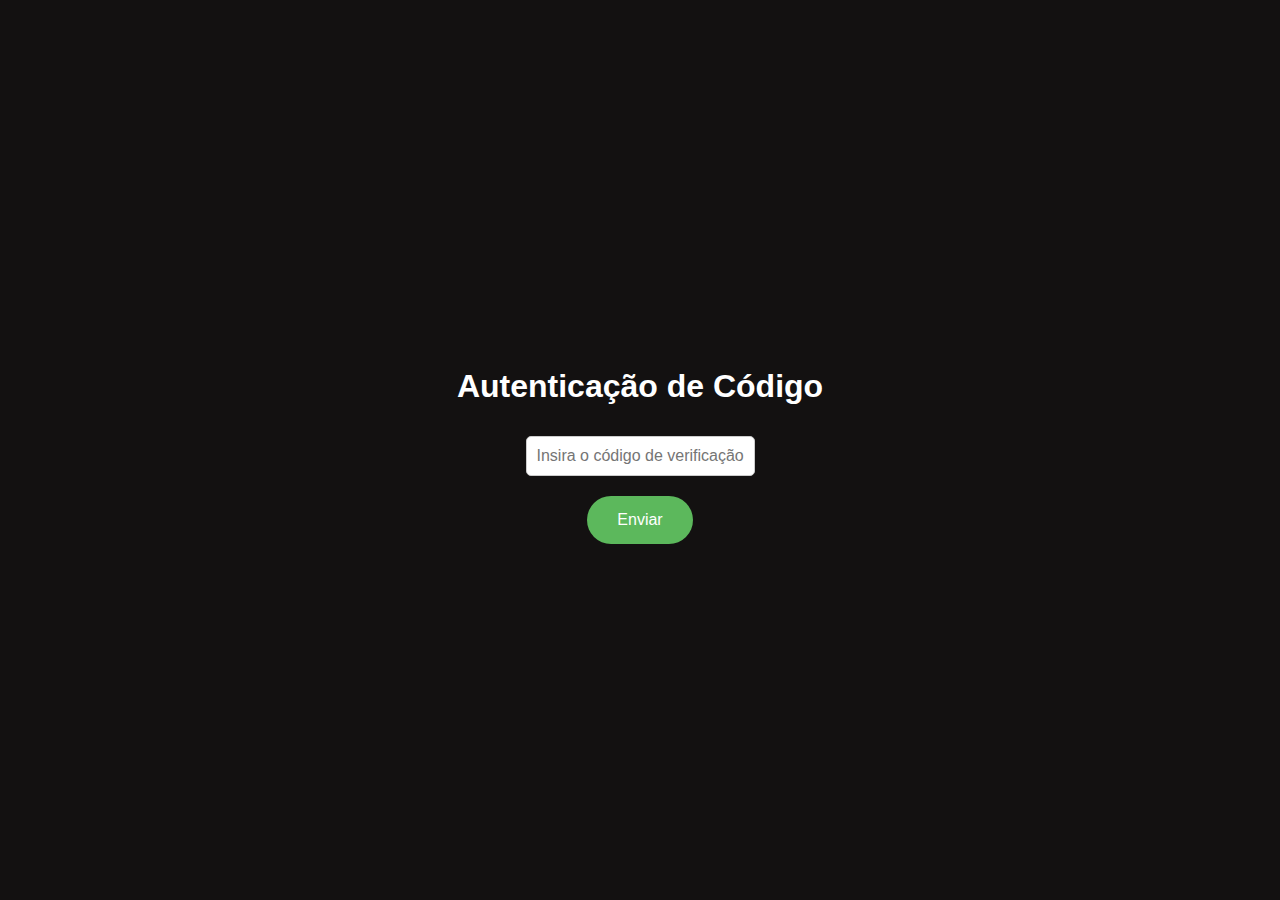
==== auth.html @ 06d910fe "Add files via upload" ====
<!DOCTYPE html>
<html lang="pt-BR">
<head>
    <meta charset="UTF-8">
    <meta name="viewport" content="width=device-width, initial-scale=1.0">
    <title>Sleepy Bear - Autenticação de Código</title>
    <style>
        body {
            background-color: rgb(19, 17, 17);
            margin: 0;
            padding: 0;
            font-family: Arial, sans-serif;
            display: flex;
            justify-content: center;
            align-items: center;
            height: 100vh;
            color: white;
        }
        .auth-container {
            text-align: center;
        }
        .input-field {
            padding: 10px;
            margin: 10px;
            border-radius: 5px;
            border: 1px solid #ccc;
            font-size: 16px;
        }
        .button {
            padding: 15px 30px;
            font-size: 16px;
            border: none;
            border-radius: 50px;
            margin: 10px;
            cursor: pointer;
            outline: none;
            transition: background-color 0.3s ease;
            background-color: #5cb85c; /* verde */
            color: white;
        }
        .button:hover {
            background-color: #3c763d;
        }
    </style>
</head>
<body>
    <div class="auth-container">
        <h1>Autenticação de Código</h1>
        <form id="authForm" onsubmit="return verifyCode()">
            <input type="text" id="verificationCode" class="input-field" placeholder="Insira o código de verificação" required>
            <br>
            <button type="submit" class="button">Enviar</button>
        </form>
        <p id="message" style="display: none;"></p>
    </div>

    <script>
        function verifyCode() {
            var userCode = document.getElementById("verificationCode").value;
            var generatedCode = sessionStorage.getItem("verificationCode");

            if (userCode === generatedCode) {
                document.getElementById("message").style.display = "block";
                document.getElementById("message").innerText = "Código correto. Autenticação bem-sucedida!";
                return false; // Impede o envio do formulário
            } else {
                document.getElementById("message").style.display = "block";
                document.getElementById("message").innerText = "Código incorreto. Por favor, tente novamente.";
                return false; // Impede o envio do formulário
            }
        }
    </script>
</body>
</html>
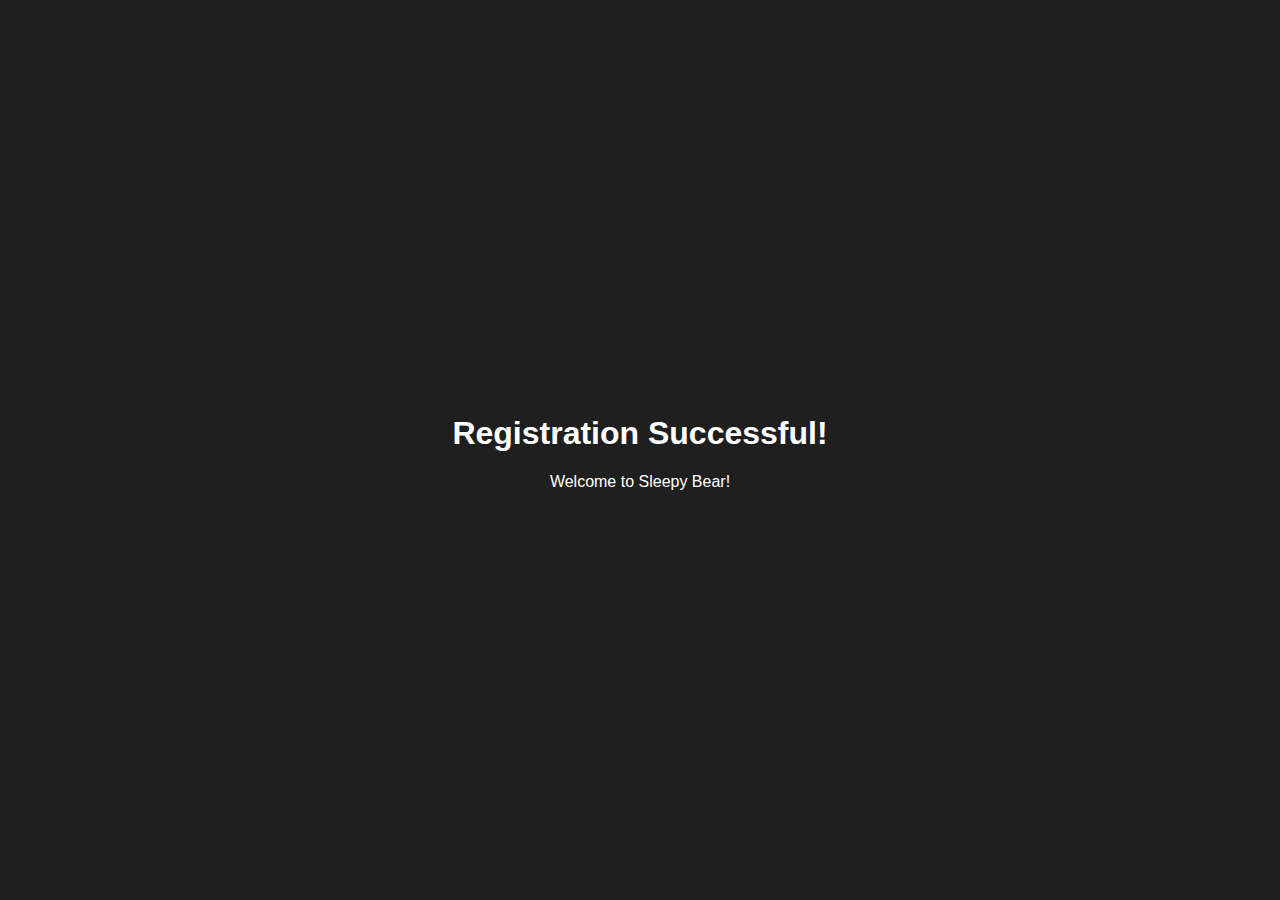
==== commit 723b510b: "Update auth.html" ====
--- a/auth.html
+++ b/auth.html
@@ -1,15 +1,15 @@
 <!DOCTYPE html>
-<html lang="pt-BR">
+<html lang="en">
 <head>
     <meta charset="UTF-8">
     <meta name="viewport" content="width=device-width, initial-scale=1.0">
-    <title>Sleepy Bear - Autenticação de Código</title>
+    <title>Authentication - Sleepy Bear</title>
     <style>
         body {
-            background-color: rgb(19, 17, 17);
+            font-family: Arial, sans-serif;
+            background-color: #1f1f1f;
             margin: 0;
             padding: 0;
-            font-family: Arial, sans-serif;
             display: flex;
             justify-content: center;
             align-items: center;
@@ -19,56 +19,12 @@
         .auth-container {
             text-align: center;
         }
-        .input-field {
-            padding: 10px;
-            margin: 10px;
-            border-radius: 5px;
-            border: 1px solid #ccc;
-            font-size: 16px;
-        }
-        .button {
-            padding: 15px 30px;
-            font-size: 16px;
-            border: none;
-            border-radius: 50px;
-            margin: 10px;
-            cursor: pointer;
-            outline: none;
-            transition: background-color 0.3s ease;
-            background-color: #5cb85c; /* verde */
-            color: white;
-        }
-        .button:hover {
-            background-color: #3c763d;
-        }
     </style>
 </head>
 <body>
     <div class="auth-container">
-        <h1>Autenticação de Código</h1>
-        <form id="authForm" onsubmit="return verifyCode()">
-            <input type="text" id="verificationCode" class="input-field" placeholder="Insira o código de verificação" required>
-            <br>
-            <button type="submit" class="button">Enviar</button>
-        </form>
-        <p id="message" style="display: none;"></p>
+        <h1>Registration Successful!</h1>
+        <p>Welcome to Sleepy Bear!</p>
     </div>
-
-    <script>
-        function verifyCode() {
-            var userCode = document.getElementById("verificationCode").value;
-            var generatedCode = sessionStorage.getItem("verificationCode");
-
-            if (userCode === generatedCode) {
-                document.getElementById("message").style.display = "block";
-                document.getElementById("message").innerText = "Código correto. Autenticação bem-sucedida!";
-                return false; // Impede o envio do formulário
-            } else {
-                document.getElementById("message").style.display = "block";
-                document.getElementById("message").innerText = "Código incorreto. Por favor, tente novamente.";
-                return false; // Impede o envio do formulário
-            }
-        }
-    </script>
 </body>
 </html>
